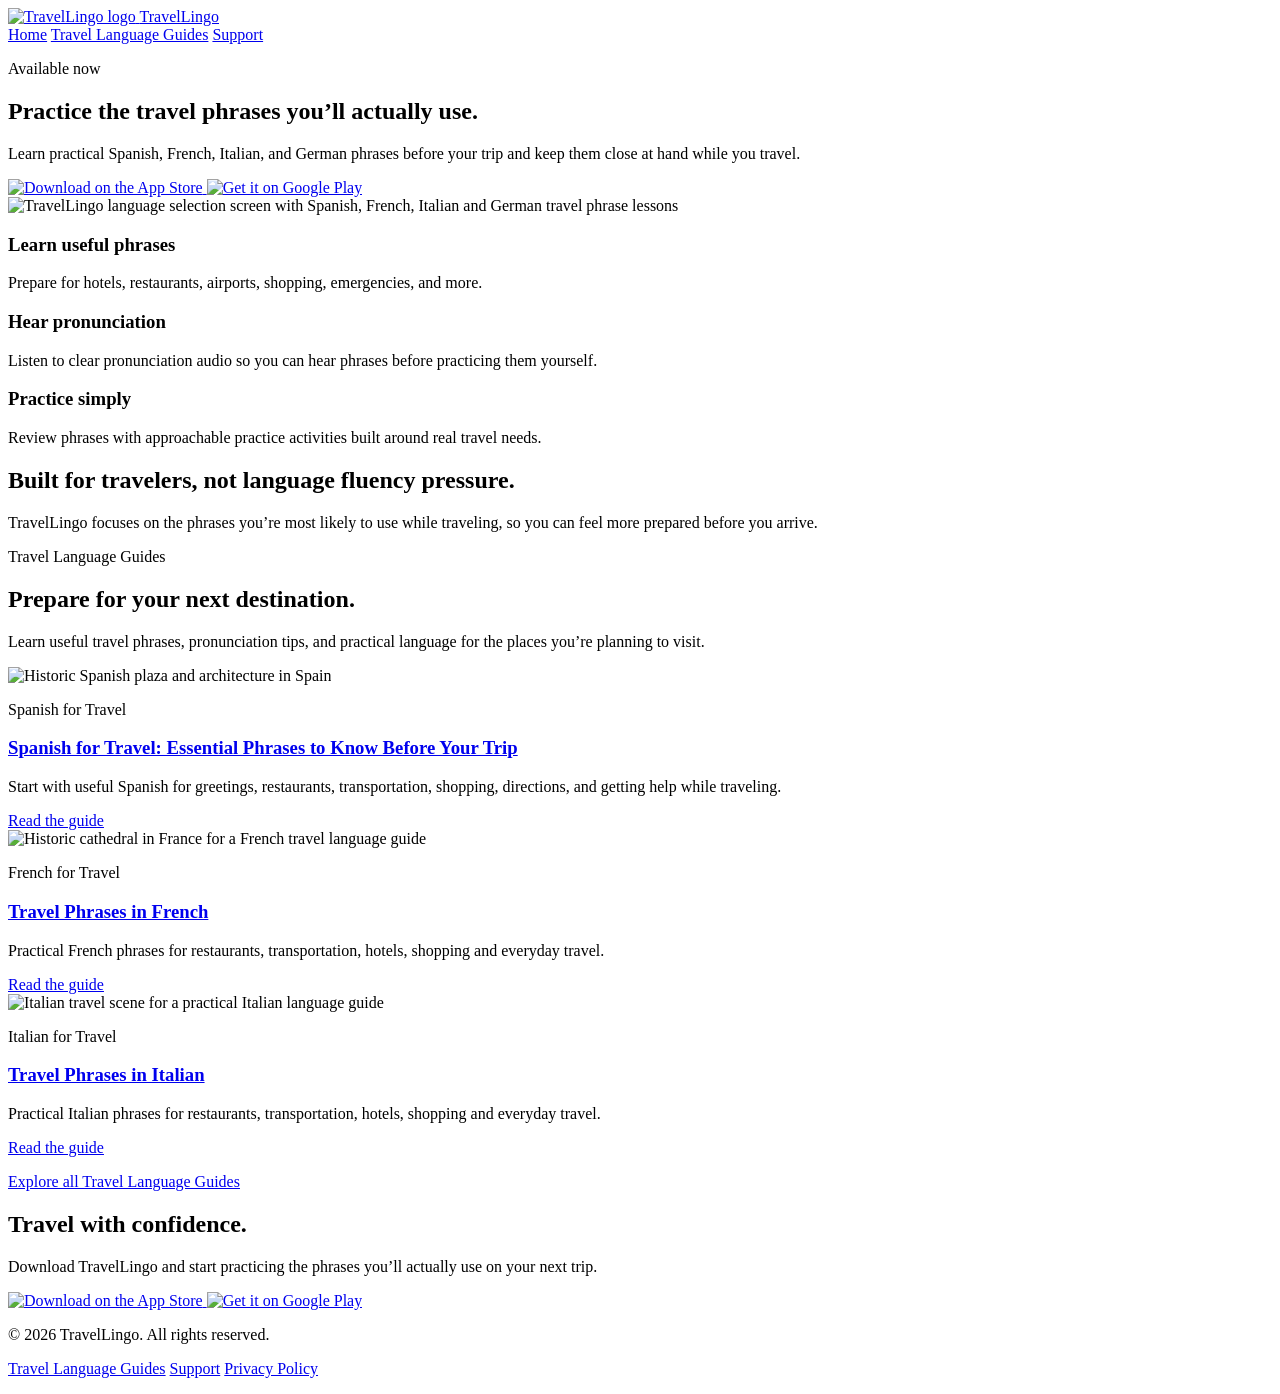
==== public/index.html @ 6f5cbdad "Italian Travel Guide" ====
<!DOCTYPE html>
<html lang="en">
<head>
  <meta charset="UTF-8" />
  <meta name="viewport" content="width=device-width, initial-scale=1.0" />

  <title>TravelLingo | Spanish, French, Italian & German Travel Phrases</title>

  <meta
    name="description"
    content="Practice practical Spanish, French, Italian and German travel phrases with pronunciation audio and speaking activities. Prepare before your trip with TravelLingo."
  />

  <link rel="canonical" href="https://gotravellingo.com/" />

  <meta property="og:type" content="website" />
  <meta
    property="og:title"
    content="TravelLingo | Spanish, French, Italian & German Travel Phrases"
  />
  <meta
    property="og:description"
    content="Practice practical travel phrases, pronunciation and speaking before your next trip with TravelLingo."
  />
  <meta property="og:url" content="https://gotravellingo.com/" />
  <meta property="og:site_name" content="TravelLingo" />

  <meta name="twitter:card" content="summary" />
  <meta
    name="twitter:title"
    content="TravelLingo | Travel Phrase Learning"
  />
  <meta
    name="twitter:description"
    content="Practice practical Spanish, French, Italian and German travel phrases before your next trip."
  />

  <link rel="preconnect" href="https://fonts.googleapis.com">

  <link
    rel="preconnect"
    href="https://fonts.gstatic.com"
    crossorigin
  >

  <link
    href="https://fonts.googleapis.com/css2?family=Inter:wght@400;500;600;700;800;900&display=swap"
    rel="stylesheet"
  >

  <link rel="stylesheet" href="/styles.css" />
</head>

<body>
  <header class="site-header">
    <a class="header-link" href="/" aria-label="TravelLingo home">
      <img
        class="logo-img"
        src="/assets/applogo.png"
        alt="TravelLingo logo"
      />

      <span class="brand-name">TravelLingo</span>
    </a>

    <nav class="site-nav" aria-label="Primary">
      <a href="/">Home</a>
      <a href="/guides/">Travel Language Guides</a>
      <a href="/support.html">Support</a>
    </nav>
  </header>

  <main>
    <section class="hero">
      <div class="hero-text">
        <p class="eyebrow">Available now</p>

        <h1>Practice the travel phrases you’ll actually use.</h1>

        <p class="hero-copy">
          Learn practical Spanish, French, Italian, and German phrases before
          your trip and keep them close at hand while you travel.
        </p>

        <div class="store-buttons">
          <a
            class="store-badge-link"
            href="https://apps.apple.com/us/app/travel-phrases-travellingo/id6792007404"
            target="_blank"
            rel="noopener noreferrer"
            aria-label="Download TravelLingo on the App Store"
          >
            <img
              class="store-badge"
              src="/assets/appstorebadge.png"
              alt="Download on the App Store"
            />
          </a>

          <a
            class="store-badge-link"
            href="https://play.google.com/store/apps/details?id=com.gotravellingo.app"
            target="_blank"
            rel="noopener noreferrer"
            aria-label="Get TravelLingo on Google Play"
          >
            <img
              class="store-badge"
              src="/assets/googleplaybadge.png"
              alt="Get it on Google Play"
            />
          </a>
        </div>
      </div>

      <div class="phone-card">
        <div class="phone-frame">
          <img
            src="/assets/languagepagescreenshot.png"
            alt="TravelLingo language selection screen with Spanish, French, Italian and German travel phrase lessons"
          />
        </div>
      </div>
    </section>

    <section class="features">
      <div>
        <h3>Learn useful phrases</h3>

        <p>
          Prepare for hotels, restaurants, airports, shopping, emergencies,
          and more.
        </p>
      </div>

      <div>
        <h3>Hear pronunciation</h3>

        <p>
          Listen to clear pronunciation audio so you can hear phrases before practicing them yourself.
        </p>
      </div>

      <div>
        <h3>Practice simply</h3>

        <p>
          Review phrases with approachable practice activities built around
          real travel needs.
        </p>
      </div>
    </section>

    <section class="positioning">
      <h2>Built for travelers, not language fluency pressure.</h2>

      <p>
        TravelLingo focuses on the phrases you’re most likely to use while
        traveling, so you can feel more prepared before you arrive.
      </p>
    </section>

    <section class="guides-preview" aria-labelledby="guides-preview-heading">
      <div class="guides-preview-heading">
        <p class="eyebrow">Travel Language Guides</p>

        <h2 id="guides-preview-heading">Prepare for your next destination.</h2>

        <p>
          Learn useful travel phrases, pronunciation tips, and practical
          language for the places you’re planning to visit.
        </p>
      </div>

      <div class="guide-grid">
        <article class="guide-card">
          <img
            class="guide-card-image"
            src="/assets/spanish-travel-spain.jpg"
            alt="Historic Spanish plaza and architecture in Spain"
            width="4248"
            height="2832"
            loading="lazy"
          />

          <div class="guide-card-content">
            <p class="guide-category">Spanish for Travel</p>

            <h3>
              <a class="guide-link" href="/guides/spanish-for-travel/">
                Spanish for Travel: Essential Phrases to Know Before Your Trip
              </a>
            </h3>

            <p>
              Start with useful Spanish for greetings, restaurants,
              transportation, shopping, directions, and getting help while
              traveling.
            </p>

            <a class="guide-link" href="/guides/spanish-for-travel/">
              Read the guide
            </a>
          </div>
        </article>

        <article class="guide-card">
          <img
            class="guide-card-image"
            src="/assets/french-travel-france.jpg"
            alt="Historic cathedral in France for a French travel language guide"
            width="1920"
            height="1248"
            loading="lazy"
          />

          <div class="guide-card-content">
            <p class="guide-category">French for Travel</p>

            <h3>
              <a class="guide-link" href="/guides/travel-phrases-in-french/">
                Travel Phrases in French
              </a>
            </h3>

            <p>
              Practical French phrases for restaurants, transportation, hotels,
              shopping and everyday travel.
            </p>

            <a class="guide-link" href="/guides/travel-phrases-in-french/">
              Read the guide
            </a>
          </div>
        </article>

        <article class="guide-card">
          <img
            class="guide-card-image"
            src="/assets/italian-travel-italy.jpg"
            alt="Italian travel scene for a practical Italian language guide"
            width="1920"
            height="1277"
            loading="lazy"
          />

          <div class="guide-card-content">
            <p class="guide-category">Italian for Travel</p>

            <h3>
              <a class="guide-link" href="/guides/travel-phrases-in-italian/">
                Travel Phrases in Italian
              </a>
            </h3>

            <p>
              Practical Italian phrases for restaurants, transportation, hotels,
              shopping and everyday travel.
            </p>

            <a class="guide-link" href="/guides/travel-phrases-in-italian/">
              Read the guide
            </a>
          </div>
        </article>
      </div>

      <p class="guides-all-link">
        <a href="/guides/">Explore all Travel Language Guides</a>
      </p>
    </section>

    <section class="download-section">
      <h2>Travel with confidence.</h2>

      <p>
        Download TravelLingo and start practicing the phrases you’ll actually
        use on your next trip.
      </p>

      <div class="store-buttons store-buttons-centered">
        <a
          class="store-badge-link"
          href="https://apps.apple.com/us/app/travel-phrases-travellingo/id6792007404"
          target="_blank"
          rel="noopener noreferrer"
          aria-label="Download TravelLingo on the App Store"
        >
          <img
            class="store-badge"
            src="/assets/appstorebadge.png"
            alt="Download on the App Store"
          />
        </a>

        <a
          class="store-badge-link"
          href="https://play.google.com/store/apps/details?id=com.gotravellingo.app"
          target="_blank"
          rel="noopener noreferrer"
          aria-label="Get TravelLingo on Google Play"
        >
          <img
            class="store-badge"
            src="/assets/googleplaybadge.png"
            alt="Get it on Google Play"
          />
        </a>
      </div>
    </section>
  </main>

  <footer>
    <p>© 2026 TravelLingo. All rights reserved.</p>

    <p>
      <a href="/guides/">Travel Language Guides</a>
      <a href="/support.html">Support</a>
      <a href="/privacy.html">Privacy Policy</a>
    </p>
  </footer>
</body>
</html>
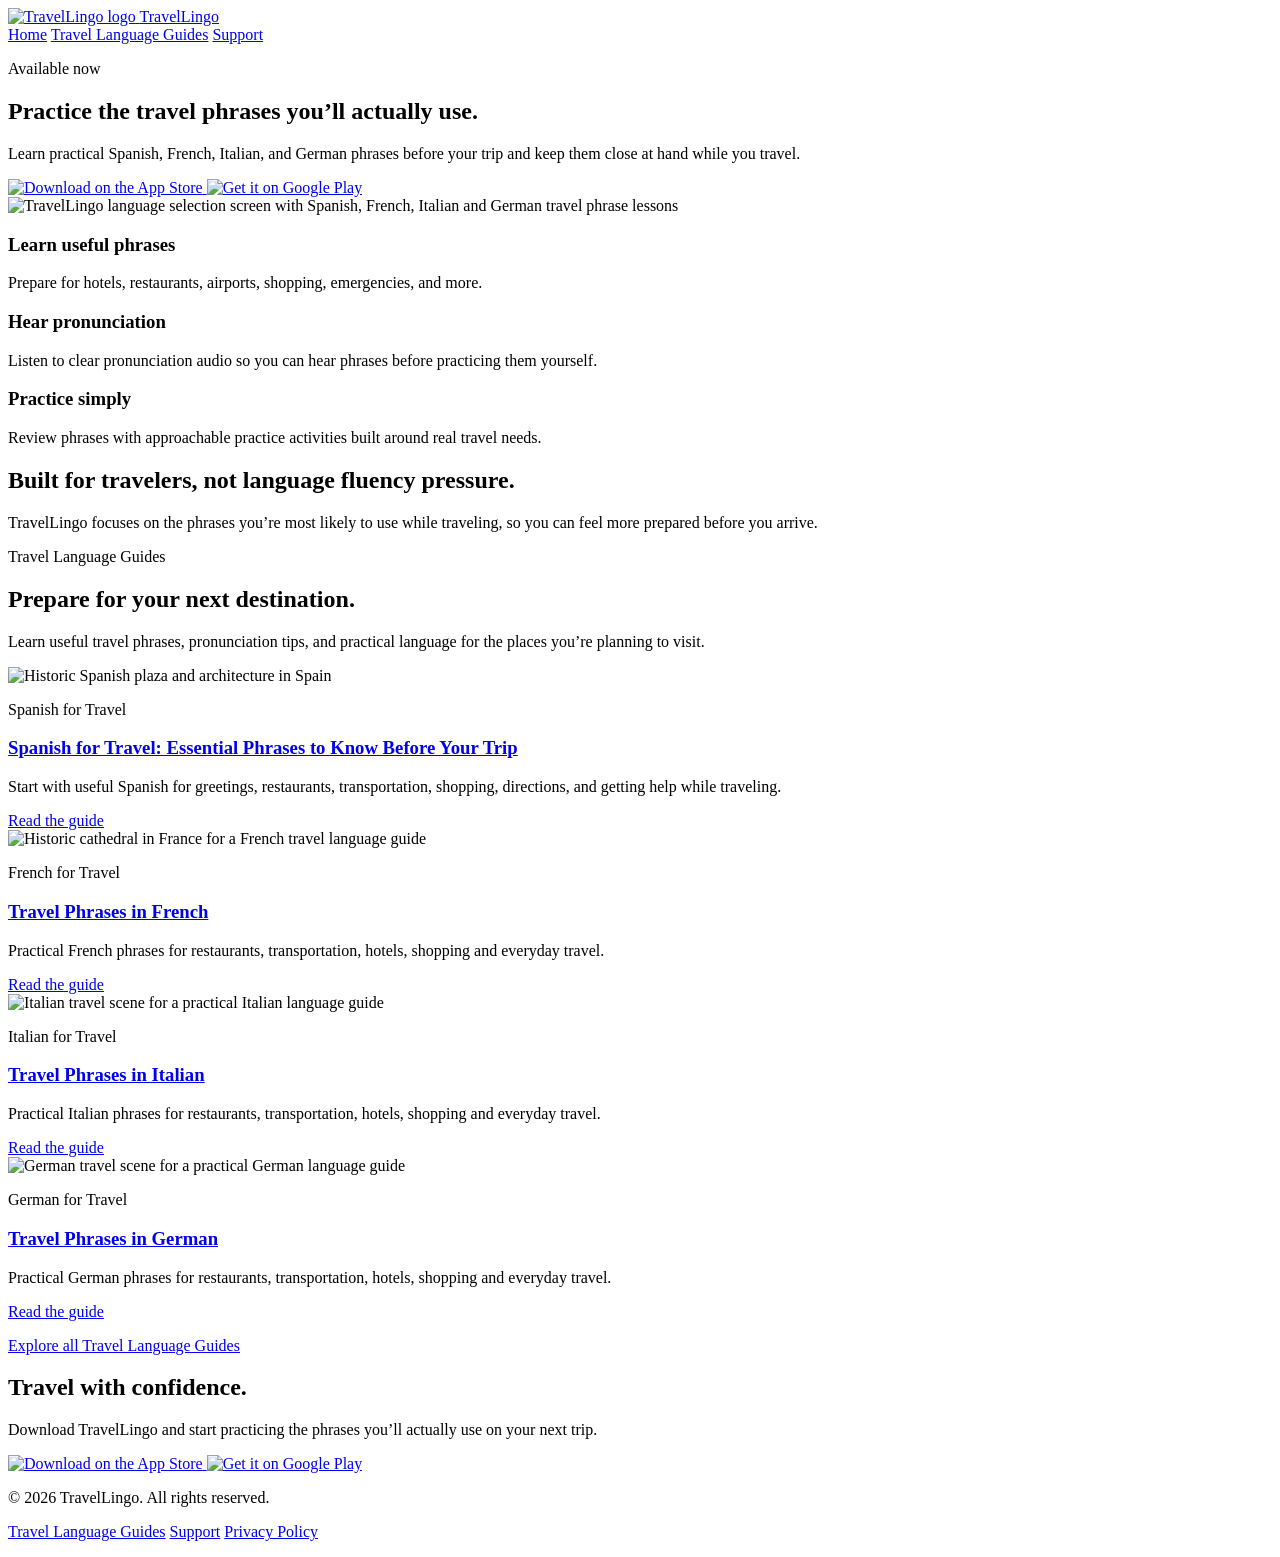
==== commit 15cae4da: "German travel guide" ====
--- a/public/index.html
+++ b/public/index.html
@@ -263,6 +263,36 @@
             </a>
           </div>
         </article>
+
+        <article class="guide-card">
+          <img
+            class="guide-card-image"
+            src="/assets/german-travel-germany.jpg"
+            alt="German travel scene for a practical German language guide"
+            width="5020"
+            height="3347"
+            loading="lazy"
+          />
+
+          <div class="guide-card-content">
+            <p class="guide-category">German for Travel</p>
+
+            <h3>
+              <a class="guide-link" href="/guides/travel-phrases-in-german/">
+                Travel Phrases in German
+              </a>
+            </h3>
+
+            <p>
+              Practical German phrases for restaurants, transportation, hotels,
+              shopping and everyday travel.
+            </p>
+
+            <a class="guide-link" href="/guides/travel-phrases-in-german/">
+              Read the guide
+            </a>
+          </div>
+        </article>
       </div>
 
       <p class="guides-all-link">
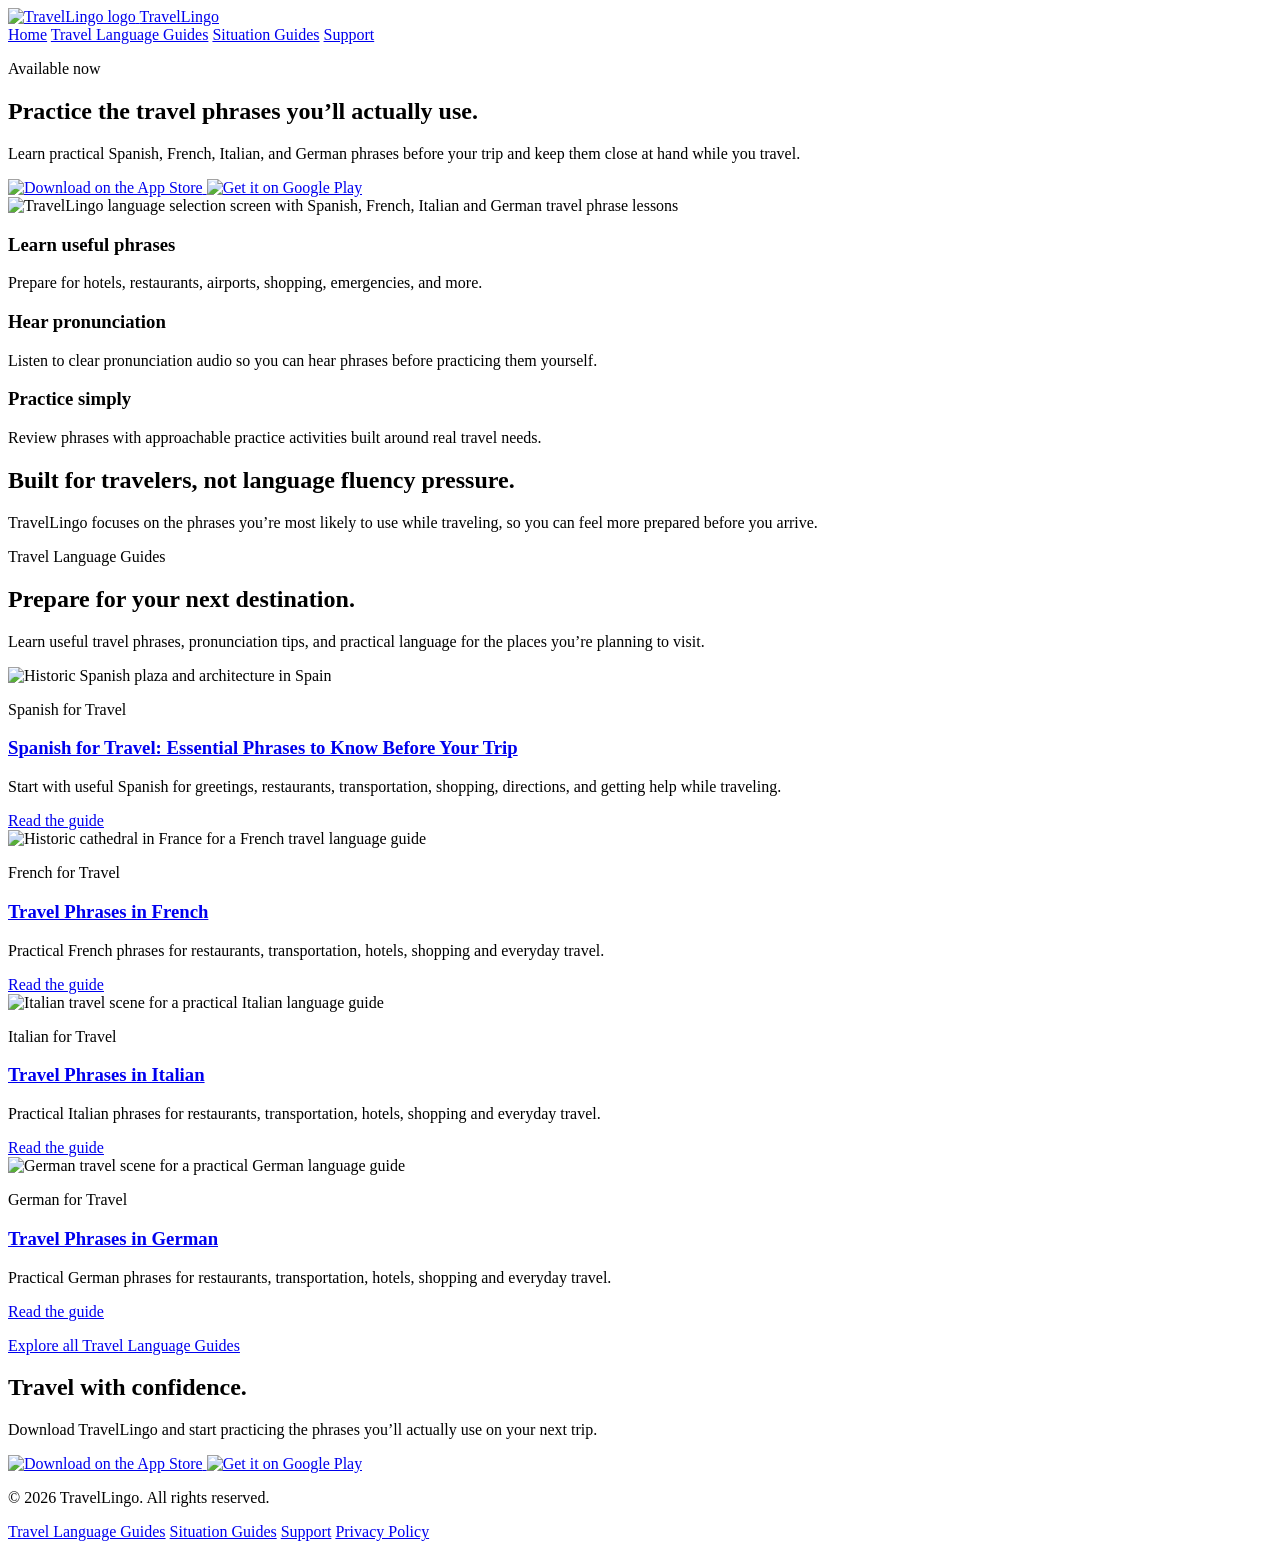
==== commit 2dd34b8a: "Spanish Restaurant guide" ====
--- a/public/index.html
+++ b/public/index.html
@@ -66,6 +66,7 @@
     <nav class="site-nav" aria-label="Primary">
       <a href="/">Home</a>
       <a href="/guides/">Travel Language Guides</a>
+      <a href="/guides/#situation-guides">Situation Guides</a>
       <a href="/support.html">Support</a>
     </nav>
   </header>
@@ -345,6 +346,7 @@
 
     <p>
       <a href="/guides/">Travel Language Guides</a>
+      <a href="/guides/#situation-guides">Situation Guides</a>
       <a href="/support.html">Support</a>
       <a href="/privacy.html">Privacy Policy</a>
     </p>
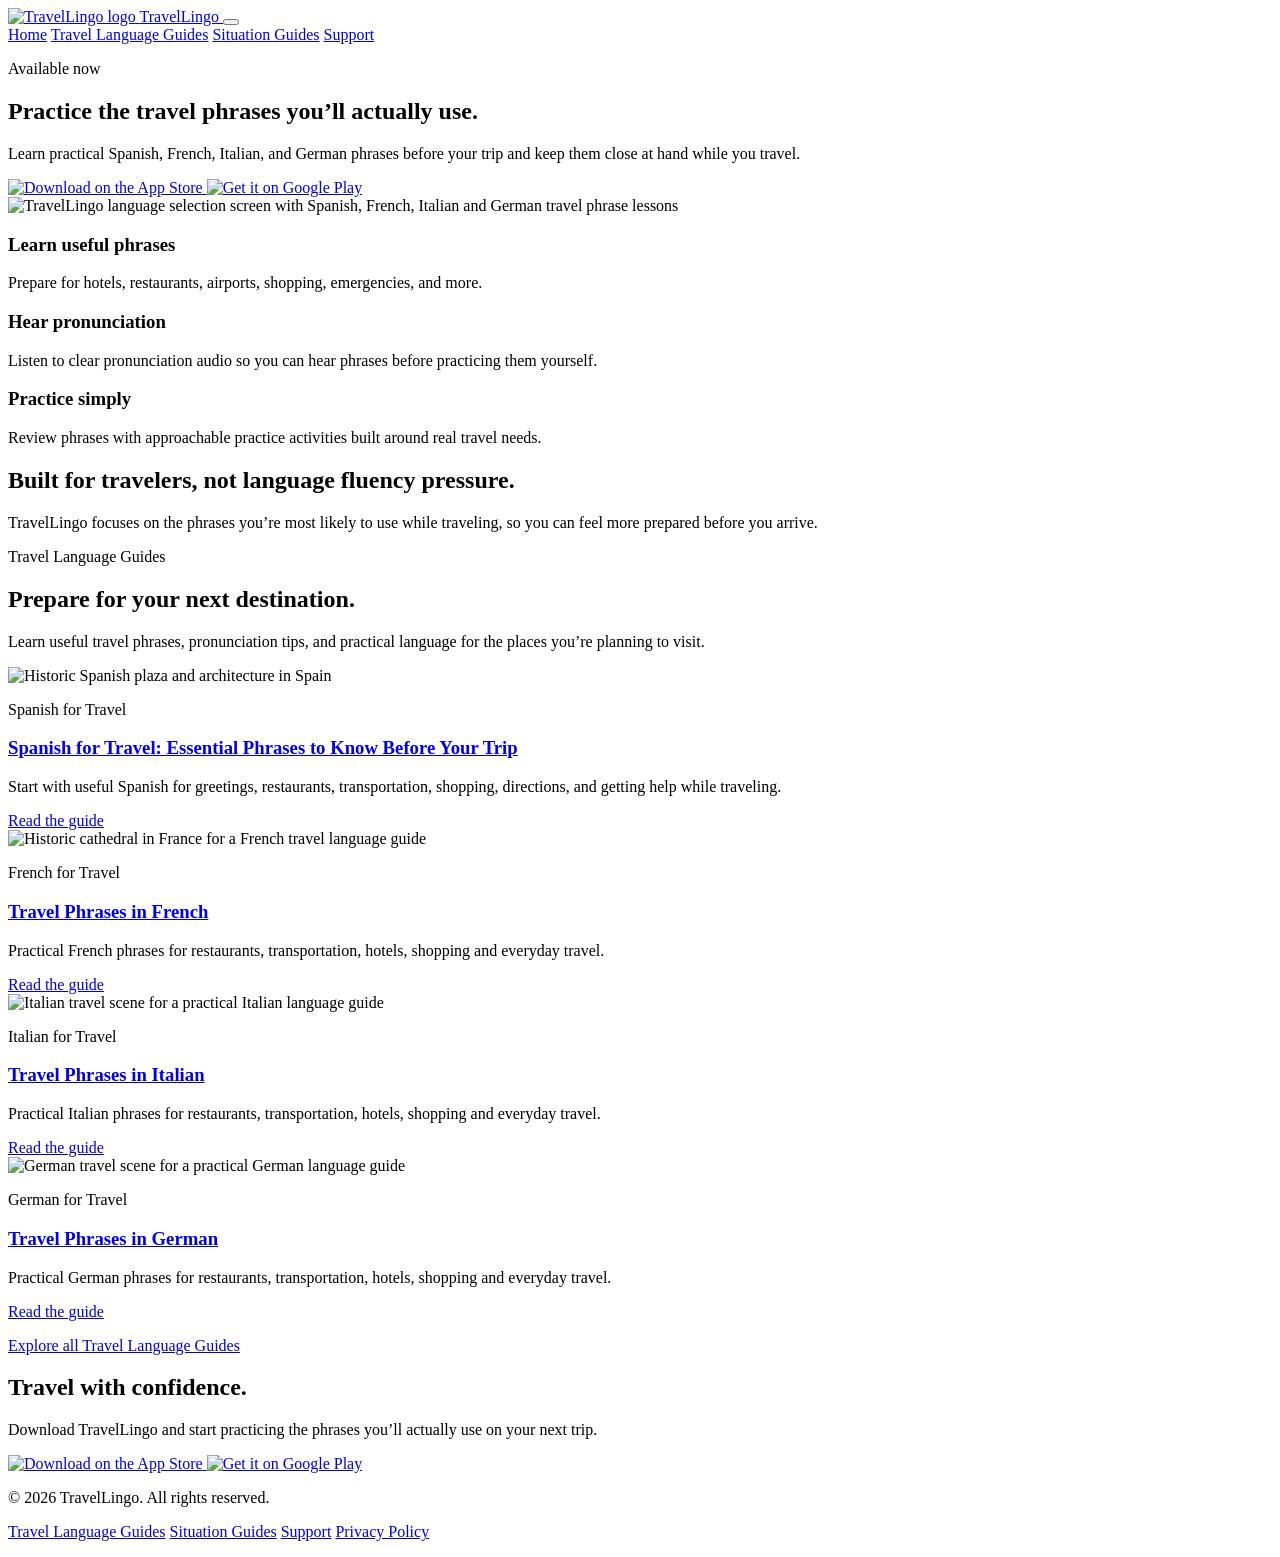
==== commit 2d8c70b9: "Update Support Page" ====
--- a/public/index.html
+++ b/public/index.html
@@ -63,7 +63,19 @@
       <span class="brand-name">TravelLingo</span>
     </a>
 
-    <nav class="site-nav" aria-label="Primary">
+    <button
+      class="nav-toggle"
+      type="button"
+      aria-expanded="false"
+      aria-controls="site-nav"
+      aria-label="Open navigation menu"
+    >
+      <span class="nav-toggle-bar"></span>
+      <span class="nav-toggle-bar"></span>
+      <span class="nav-toggle-bar"></span>
+    </button>
+
+    <nav class="site-nav" id="site-nav" aria-label="Primary">
       <a href="/">Home</a>
       <a href="/guides/">Travel Language Guides</a>
       <a href="/guides/#situation-guides">Situation Guides</a>
@@ -351,5 +363,30 @@
       <a href="/privacy.html">Privacy Policy</a>
     </p>
   </footer>
+
+  <script>
+    (function () {
+      var button = document.querySelector(".nav-toggle");
+      var nav = document.getElementById("site-nav");
+      if (!button || !nav) return;
+
+      function setOpen(open) {
+        nav.classList.toggle("is-open", open);
+        button.setAttribute("aria-expanded", open ? "true" : "false");
+        button.setAttribute(
+          "aria-label",
+          open ? "Close navigation menu" : "Open navigation menu"
+        );
+      }
+
+      button.addEventListener("click", function () {
+        setOpen(button.getAttribute("aria-expanded") !== "true");
+      });
+
+      nav.addEventListener("click", function (event) {
+        if (event.target.closest("a")) setOpen(false);
+      });
+    })();
+  </script>
 </body>
 </html>
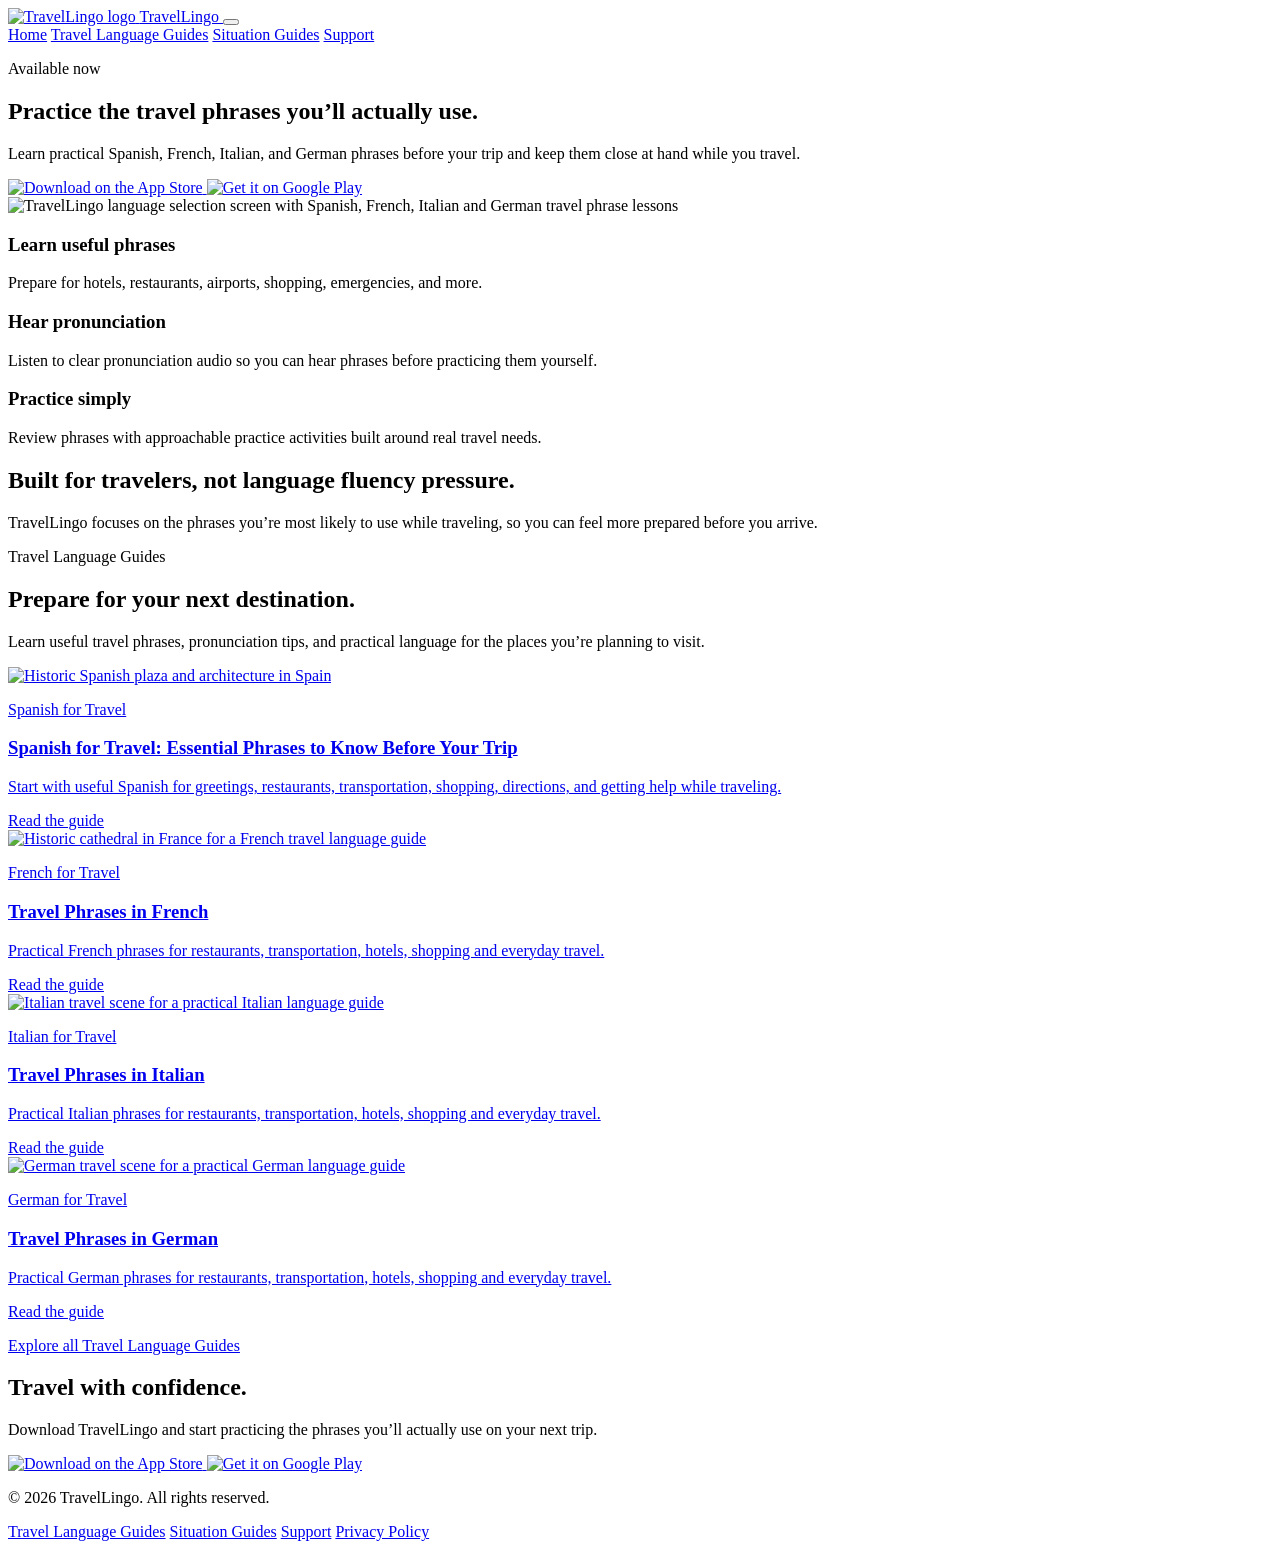
==== commit c0ef73c8: "Guide card anchors" ====
--- a/public/index.html
+++ b/public/index.html
@@ -186,7 +186,7 @@
       </div>
 
       <div class="guide-grid">
-        <article class="guide-card">
+        <a class="guide-card" href="/guides/spanish-for-travel/">
           <img
             class="guide-card-image"
             src="/assets/spanish-travel-spain.jpg"
@@ -199,11 +199,7 @@
           <div class="guide-card-content">
             <p class="guide-category">Spanish for Travel</p>
 
-            <h3>
-              <a class="guide-link" href="/guides/spanish-for-travel/">
-                Spanish for Travel: Essential Phrases to Know Before Your Trip
-              </a>
-            </h3>
+            <h3>Spanish for Travel: Essential Phrases to Know Before Your Trip</h3>
 
             <p>
               Start with useful Spanish for greetings, restaurants,
@@ -211,13 +207,11 @@
               traveling.
             </p>
 
-            <a class="guide-link" href="/guides/spanish-for-travel/">
-              Read the guide
-            </a>
+            <span class="guide-link">Read the guide</span>
           </div>
-        </article>
-
-        <article class="guide-card">
+        </a>
+
+        <a class="guide-card" href="/guides/travel-phrases-in-french/">
           <img
             class="guide-card-image"
             src="/assets/french-travel-france.jpg"
@@ -230,24 +224,18 @@
           <div class="guide-card-content">
             <p class="guide-category">French for Travel</p>
 
-            <h3>
-              <a class="guide-link" href="/guides/travel-phrases-in-french/">
-                Travel Phrases in French
-              </a>
-            </h3>
+            <h3>Travel Phrases in French</h3>
 
             <p>
               Practical French phrases for restaurants, transportation, hotels,
               shopping and everyday travel.
             </p>
 
-            <a class="guide-link" href="/guides/travel-phrases-in-french/">
-              Read the guide
-            </a>
+            <span class="guide-link">Read the guide</span>
           </div>
-        </article>
-
-        <article class="guide-card">
+        </a>
+
+        <a class="guide-card" href="/guides/travel-phrases-in-italian/">
           <img
             class="guide-card-image"
             src="/assets/italian-travel-italy.jpg"
@@ -260,24 +248,18 @@
           <div class="guide-card-content">
             <p class="guide-category">Italian for Travel</p>
 
-            <h3>
-              <a class="guide-link" href="/guides/travel-phrases-in-italian/">
-                Travel Phrases in Italian
-              </a>
-            </h3>
+            <h3>Travel Phrases in Italian</h3>
 
             <p>
               Practical Italian phrases for restaurants, transportation, hotels,
               shopping and everyday travel.
             </p>
 
-            <a class="guide-link" href="/guides/travel-phrases-in-italian/">
-              Read the guide
-            </a>
+            <span class="guide-link">Read the guide</span>
           </div>
-        </article>
-
-        <article class="guide-card">
+        </a>
+
+        <a class="guide-card" href="/guides/travel-phrases-in-german/">
           <img
             class="guide-card-image"
             src="/assets/german-travel-germany.jpg"
@@ -290,22 +272,16 @@
           <div class="guide-card-content">
             <p class="guide-category">German for Travel</p>
 
-            <h3>
-              <a class="guide-link" href="/guides/travel-phrases-in-german/">
-                Travel Phrases in German
-              </a>
-            </h3>
+            <h3>Travel Phrases in German</h3>
 
             <p>
               Practical German phrases for restaurants, transportation, hotels,
               shopping and everyday travel.
             </p>
 
-            <a class="guide-link" href="/guides/travel-phrases-in-german/">
-              Read the guide
-            </a>
+            <span class="guide-link">Read the guide</span>
           </div>
-        </article>
+        </a>
       </div>
 
       <p class="guides-all-link">
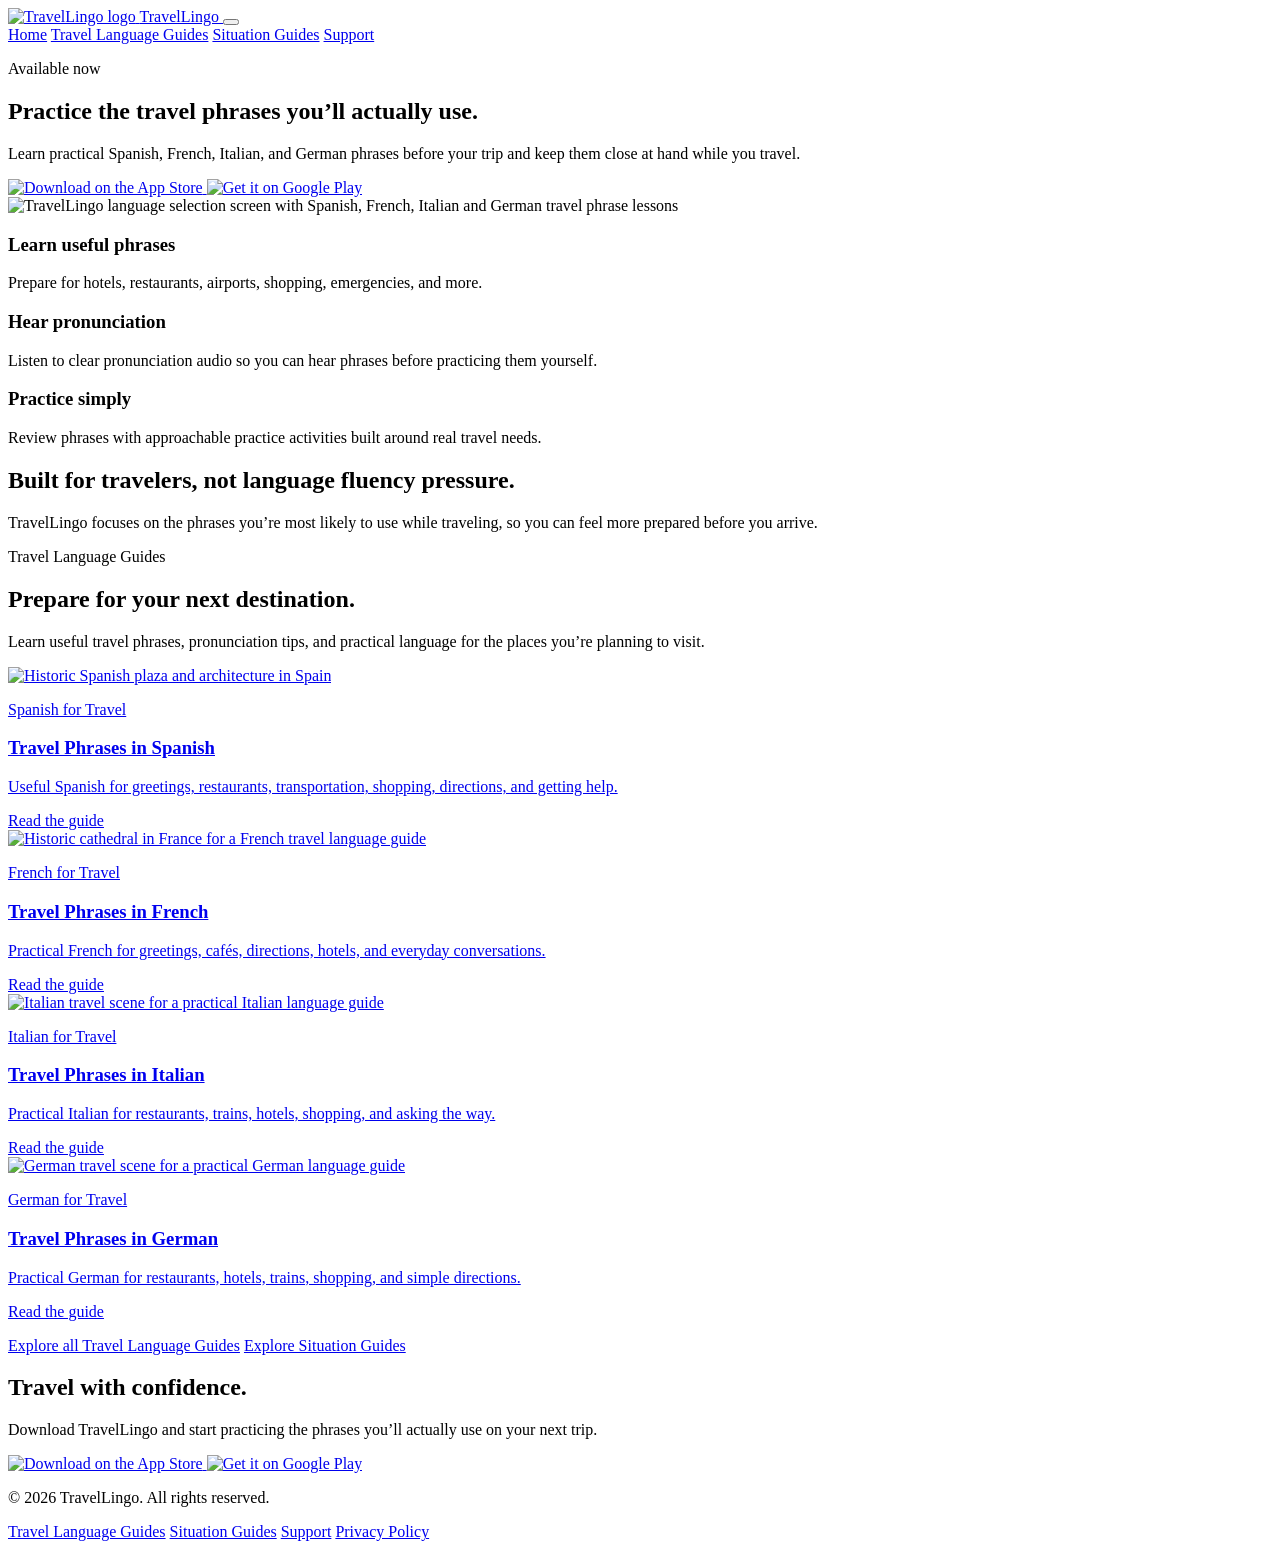
==== commit 1263186c: "Policy Page Update to match site" ====
--- a/public/index.html
+++ b/public/index.html
@@ -78,8 +78,8 @@
     <nav class="site-nav" id="site-nav" aria-label="Primary">
       <a href="/">Home</a>
       <a href="/guides/">Travel Language Guides</a>
-      <a href="/guides/#situation-guides">Situation Guides</a>
-      <a href="/support.html">Support</a>
+      <a href="/guides/situations/">Situation Guides</a>
+      <a href="/support">Support</a>
     </nav>
   </header>
 
@@ -199,12 +199,11 @@
           <div class="guide-card-content">
             <p class="guide-category">Spanish for Travel</p>
 
-            <h3>Spanish for Travel: Essential Phrases to Know Before Your Trip</h3>
+            <h3>Travel Phrases in Spanish</h3>
 
             <p>
-              Start with useful Spanish for greetings, restaurants,
-              transportation, shopping, directions, and getting help while
-              traveling.
+              Useful Spanish for greetings, restaurants, transportation,
+              shopping, directions, and getting help.
             </p>
 
             <span class="guide-link">Read the guide</span>
@@ -227,8 +226,8 @@
             <h3>Travel Phrases in French</h3>
 
             <p>
-              Practical French phrases for restaurants, transportation, hotels,
-              shopping and everyday travel.
+              Practical French for greetings, cafés, directions, hotels, and
+              everyday conversations.
             </p>
 
             <span class="guide-link">Read the guide</span>
@@ -251,8 +250,8 @@
             <h3>Travel Phrases in Italian</h3>
 
             <p>
-              Practical Italian phrases for restaurants, transportation, hotels,
-              shopping and everyday travel.
+              Practical Italian for restaurants, trains, hotels, shopping, and
+              asking the way.
             </p>
 
             <span class="guide-link">Read the guide</span>
@@ -275,8 +274,8 @@
             <h3>Travel Phrases in German</h3>
 
             <p>
-              Practical German phrases for restaurants, transportation, hotels,
-              shopping and everyday travel.
+              Practical German for restaurants, hotels, trains, shopping, and
+              simple directions.
             </p>
 
             <span class="guide-link">Read the guide</span>
@@ -286,6 +285,7 @@
 
       <p class="guides-all-link">
         <a href="/guides/">Explore all Travel Language Guides</a>
+        <a href="/guides/situations/">Explore Situation Guides</a>
       </p>
     </section>
 
@@ -334,35 +334,12 @@
 
     <p>
       <a href="/guides/">Travel Language Guides</a>
-      <a href="/guides/#situation-guides">Situation Guides</a>
-      <a href="/support.html">Support</a>
-      <a href="/privacy.html">Privacy Policy</a>
+      <a href="/guides/situations/">Situation Guides</a>
+      <a href="/support">Support</a>
+      <a href="/privacy">Privacy Policy</a>
     </p>
   </footer>
 
-  <script>
-    (function () {
-      var button = document.querySelector(".nav-toggle");
-      var nav = document.getElementById("site-nav");
-      if (!button || !nav) return;
-
-      function setOpen(open) {
-        nav.classList.toggle("is-open", open);
-        button.setAttribute("aria-expanded", open ? "true" : "false");
-        button.setAttribute(
-          "aria-label",
-          open ? "Close navigation menu" : "Open navigation menu"
-        );
-      }
-
-      button.addEventListener("click", function () {
-        setOpen(button.getAttribute("aria-expanded") !== "true");
-      });
-
-      nav.addEventListener("click", function (event) {
-        if (event.target.closest("a")) setOpen(false);
-      });
-    })();
-  </script>
+  <script src="/nav.js"></script>
 </body>
 </html>
